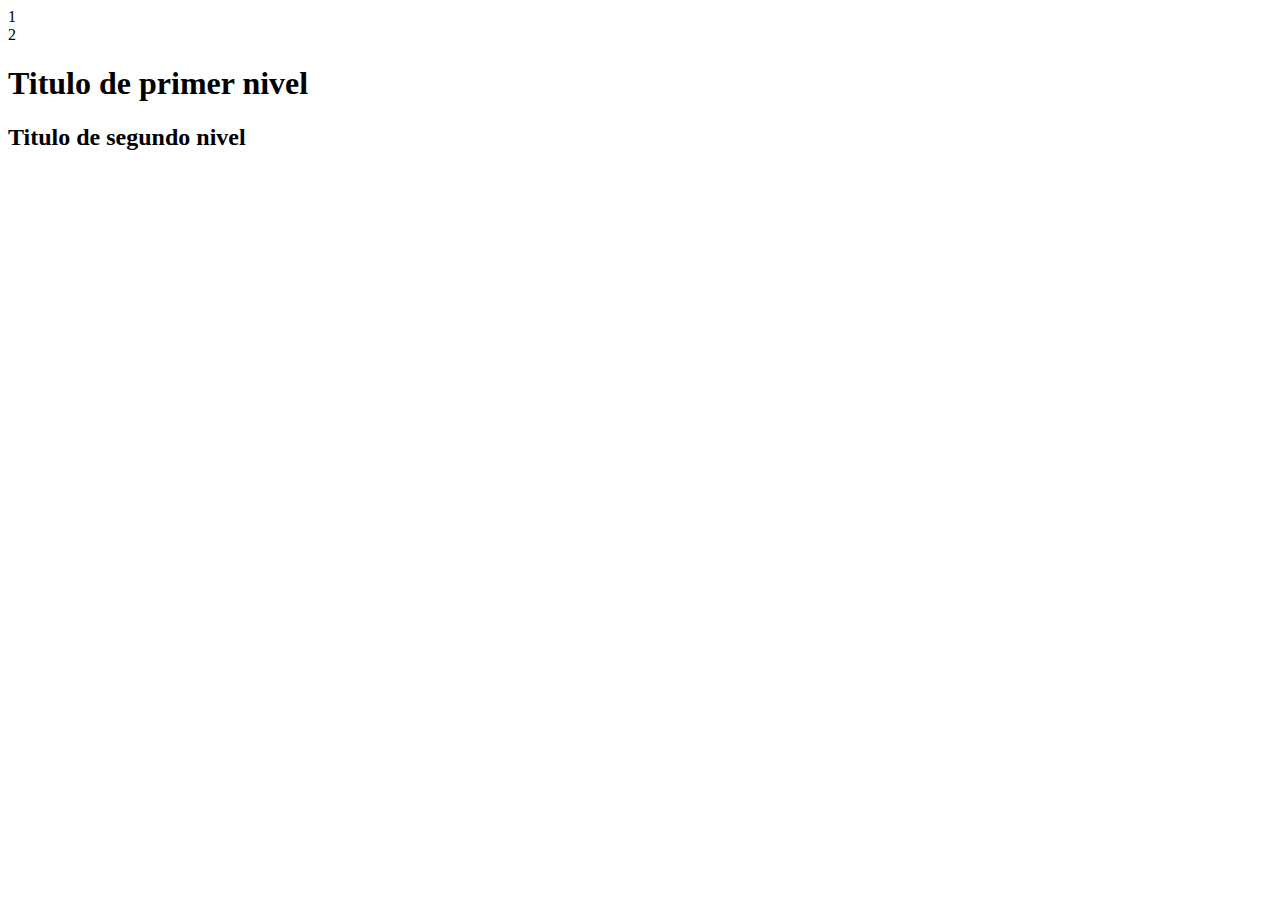
==== html/semantico.html @ 21acc61d "hola" ====
<!DOCTYPE html>
<html lang="es">
    <head>
        <meta charset="UTF-8" />
        <meta name="viewport" content="widht=device-width, initial-scale=1.0" />
        <title>Semantico</title>
    </head>
    <body>
        <!--Estructure -->
        <header>1</header>
        <nav>2</nav>
        <main>
            <!--subestructura-->
            <section></section>
            <section></section>
        </main>
        <aside></aside>
        <footer></footer>
        <!--contenido-->
        <!--titulos-->
        <h1>Titulo de primer nivel</h1>
        <h2>Titulo de segundo nivel</h2>
    </body>
</html>
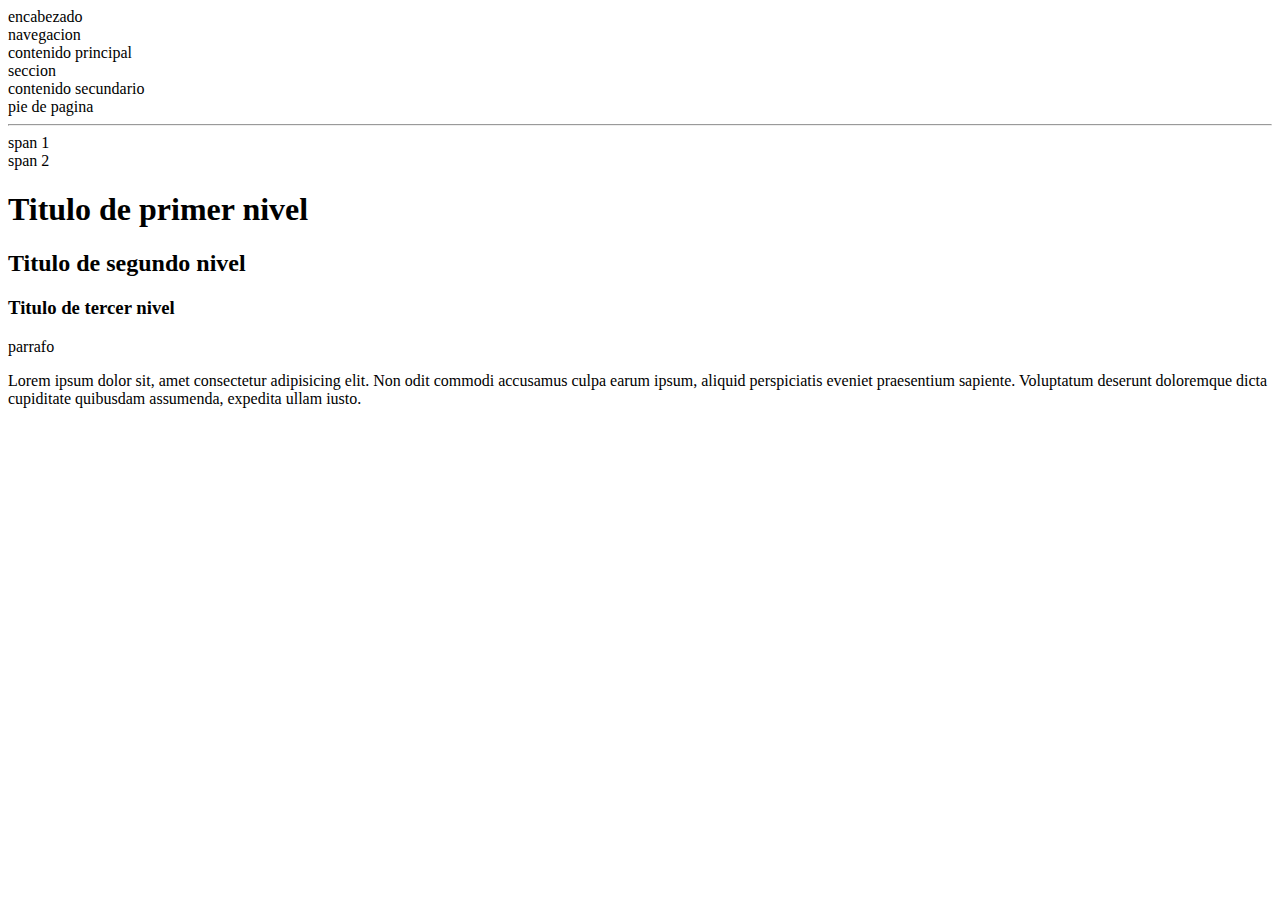
==== commit 5b8d6cef: "h" ====
--- a/html/semantico.html
+++ b/html/semantico.html
@@ -7,18 +7,26 @@
     </head>
     <body>
         <!--Estructure -->
-        <header>1</header>
-        <nav>2</nav>
-        <main>
+        <header>encabezado</header>
+        <nav>navegacion</nav>
+        <main>contenido principal
             <!--subestructura-->
-            <section></section>
+            <section>seccion</section>
             <section></section>
         </main>
-        <aside></aside>
-        <footer></footer>
+        <aside>contenido secundario</aside>
+        <footer>pie de pagina</footer>
+        <!--miscelaneos-->
+        <hr />
+        <span>span 1</span><br /><span>span 2</span>
         <!--contenido-->
         <!--titulos-->
         <h1>Titulo de primer nivel</h1>
         <h2>Titulo de segundo nivel</h2>
+        <h3>Titulo de tercer nivel</h3>
+        <!--parrafos-->
+        <p>parrafo</p>
+        <p>Lorem ipsum dolor sit, amet consectetur adipisicing elit. Non odit commodi accusamus culpa earum ipsum, aliquid perspiciatis eveniet praesentium sapiente. Voluptatum deserunt doloremque dicta cupiditate quibusdam assumenda, expedita ullam iusto.</p>
+
     </body>
-</html>+</html> 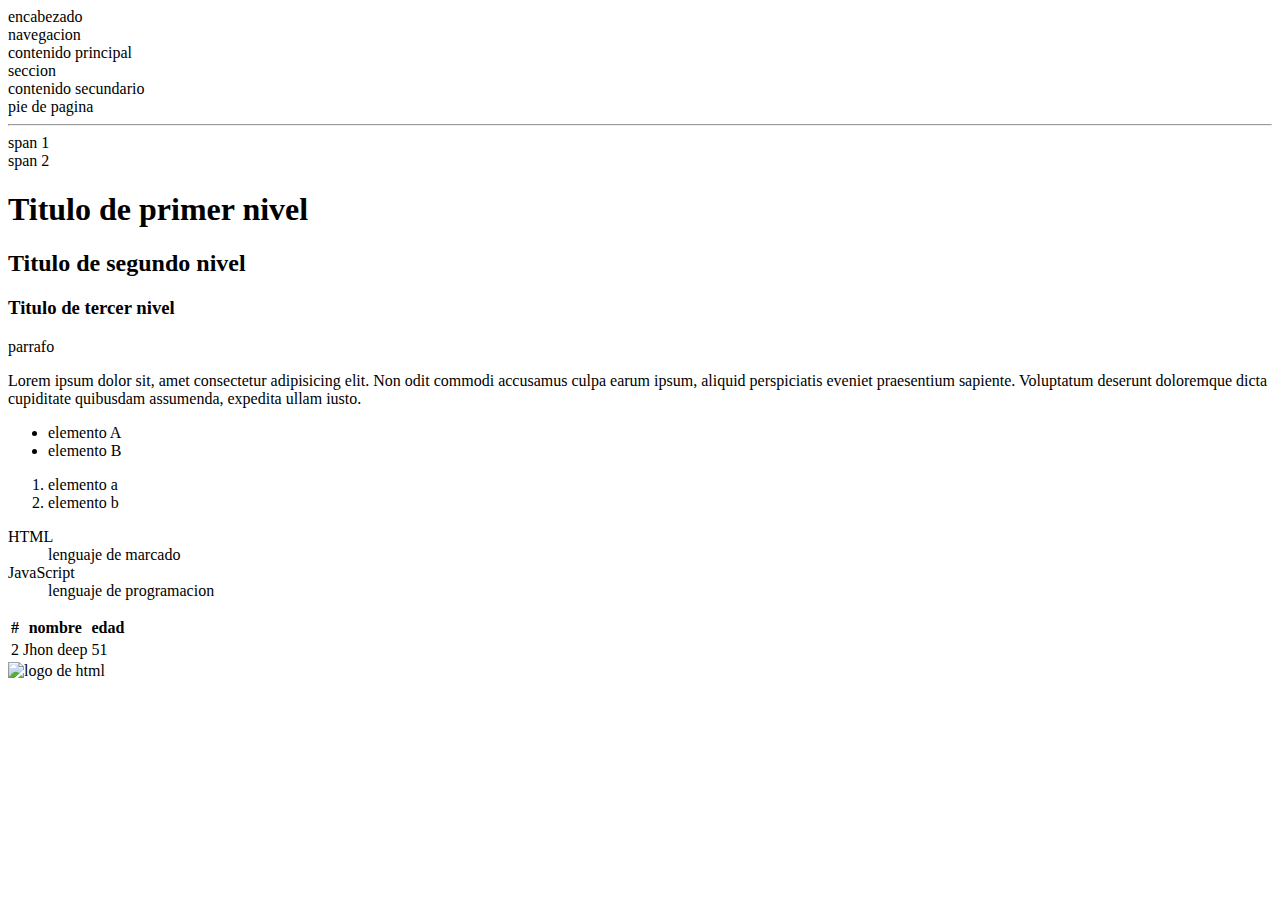
==== commit c18374d8: "h" ====
--- a/html/semantico.html
+++ b/html/semantico.html
@@ -28,5 +28,47 @@
         <p>parrafo</p>
         <p>Lorem ipsum dolor sit, amet consectetur adipisicing elit. Non odit commodi accusamus culpa earum ipsum, aliquid perspiciatis eveniet praesentium sapiente. Voluptatum deserunt doloremque dicta cupiditate quibusdam assumenda, expedita ullam iusto.</p>
 
+        <!--listas-->
+        <!--desordednadas-->
+        <ul>
+            <li>elemento A</li>
+            <li>elemento B</li>
+        </ul>
+    <!--listas ordenadas-->
+    <ol>
+        <li>elemento a</li>
+        <li>elemento b</li>
+    
+    </ol>
+    <!--listas de difiniciom-->
+    <dl>
+<dt>HTML</dt>
+<dd>lenguaje de marcado</dd>
+<dt>JavaScript</dt>
+<dd>lenguaje de programacion</dd>
+    </dl>
+    <!--Tablas-->
+    <table>
+        <thead>
+            <tr>
+         <th>#</th>
+            <th>nombre</th>
+            <th>edad</th>
+            </tr>
+        </thead>
+        <tbody>
+            <tr>
+                <td>2</td>
+                <td>Jhon deep</td>
+                <td>51</td> 
+
+            
+            </tr>
+        </tbody>
+
+    </table>
+    <!--multimedia-->
+    <img src="" alt="logo de html" />
     </body>
+    
 </html> 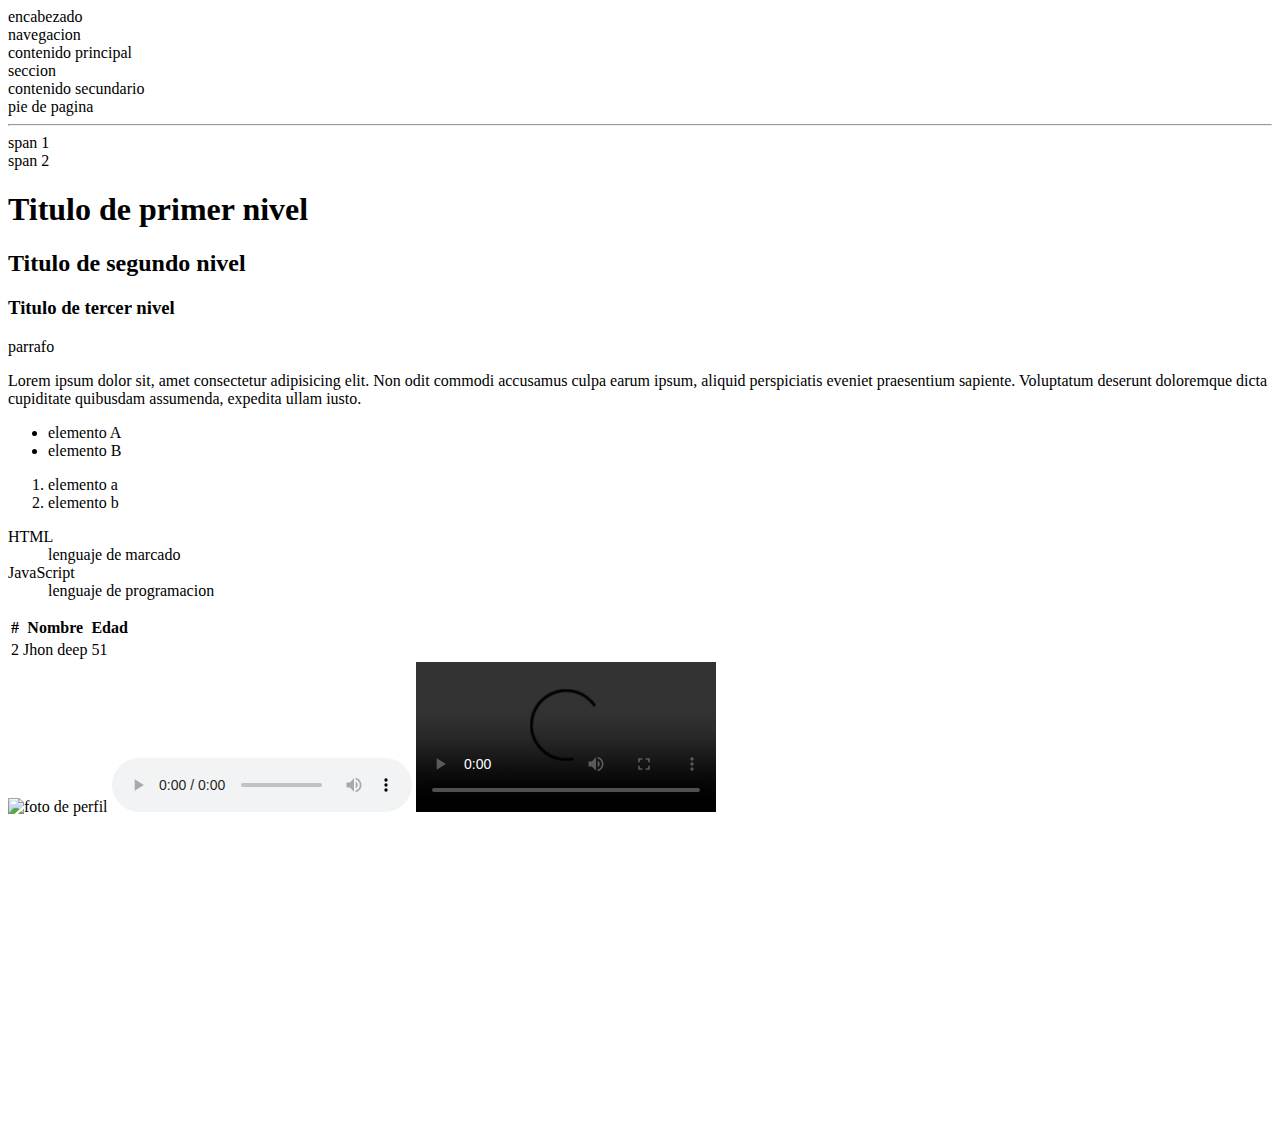
==== commit 78a02994: "h" ====
--- a/html/semantico.html
+++ b/html/semantico.html
@@ -52,8 +52,8 @@
         <thead>
             <tr>
          <th>#</th>
-            <th>nombre</th>
-            <th>edad</th>
+            <th>Nombre</th>
+            <th>Edad</th>
             </tr>
         </thead>
         <tbody>
@@ -68,7 +68,11 @@
 
     </table>
     <!--multimedia-->
-    <img src="" alt="logo de html" />
+    <img src="julian.jpg" alt="foto de perfil" />
+    <audio src="" controls></audio>
+    <video src="" controls></video>
+    <iframe width="560" height="315" src="https://www.youtube.com/embed/H5v3kku4y6Q?si=XjnOI2_W9OvxXh-O" title="YouTube video player" frameborder="0" allow="accelerometer; autoplay; clipboard-write; encrypted-media; gyroscope; picture-in-picture; web-share" allowfullscreen></iframe>
+
     </body>
     
 </html> 